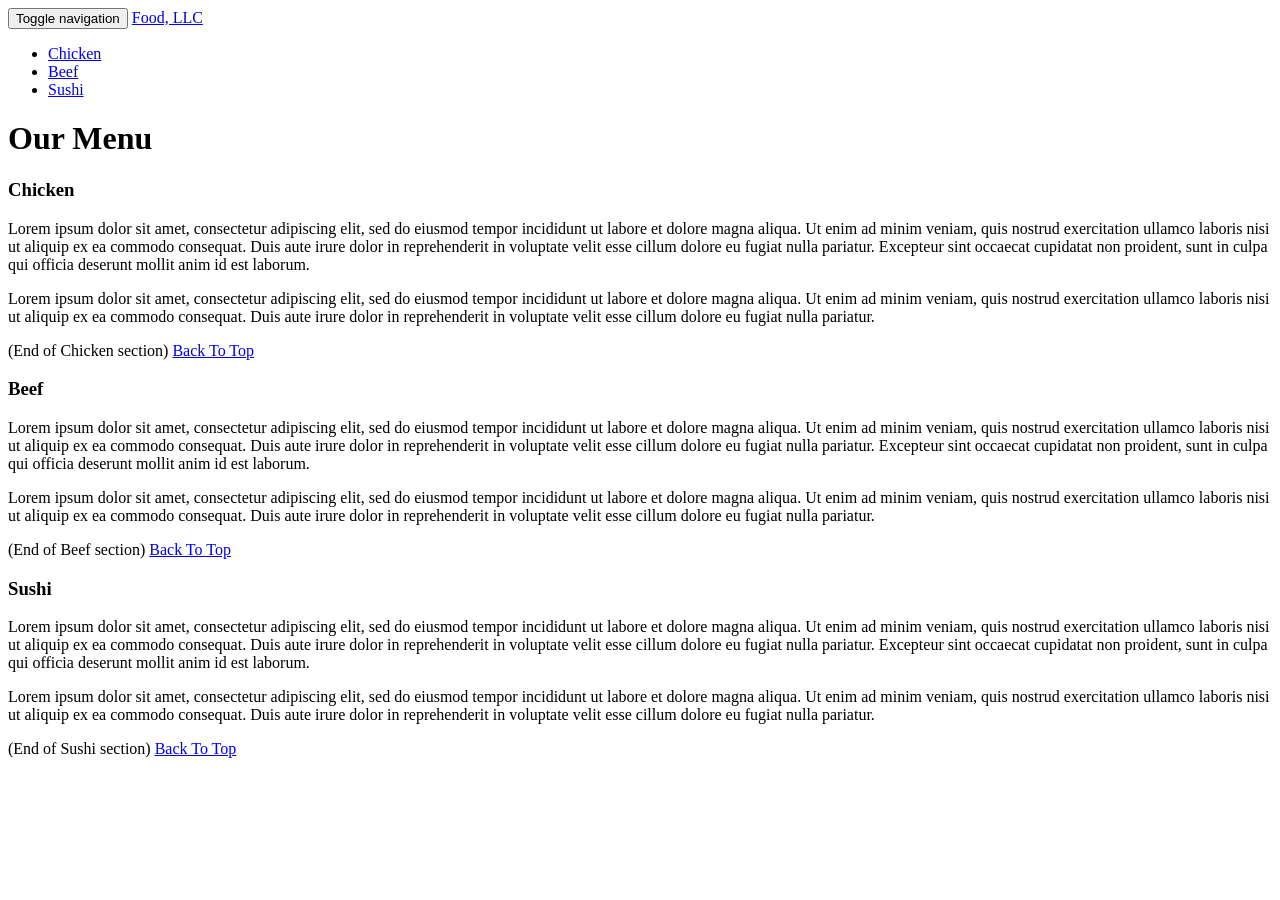
==== modue3-solution/index.html @ a4bc7d94 "Add initial HTML structure" ====
<!DOCTYPE html>
<html lang="en">

<head>
    <meta charset="UTF-8">
    <meta http-equiv="X-UA-Compatible" content="IE=edge">
    <meta name="viewport" content="width=device-width, initial-scale=1">

    <title>Food, LLC</title>

    <!-- Local Bootstrap CSS -->
    <link rel="stylesheet" href="css/bootstrap.min.css">

    <!-- My CSS -->
    <link rel="stylesheet" href="web_design.css">
</head>

<body>

    <!-- NAVBAR -->
    <nav id="header-nav" class="navbar navbar-default">
        <div class="container-fluid">

            <div class="navbar-header">

                <!-- Mobile hamburger button -->
                <button type="button"
                        class="navbar-toggle collapsed"
                        data-toggle="collapse"
                        data-target="#collapsable-nav"
                        aria-expanded="false">

                    <span class="sr-only">Toggle navigation</span>
                    <span class="icon-bar"></span>
                    <span class="icon-bar"></span>
                    <span class="icon-bar"></span>

                </button>

                <a class="navbar-brand" href="#">Food, LLC</a>

            </div>


            <!-- Mobile menu -->
            <div id="collapsable-nav"
                 class="collapse navbar-collapse">

                <ul id="nav-list"
                    class="nav navbar-nav visible-xs">

                    <li>
                        <a href="#chicken" class="text-center">
                            Chicken
                        </a>
                    </li>

                    <li>
                        <a href="#beef" class="text-center">
                            Beef
                        </a>
                    </li>

                    <li>
                        <a href="#sushi" class="text-center">
                            Sushi
                        </a>
                    </li>

                </ul>

            </div>

        </div>
    </nav>


    <!-- PAGE HEADING -->
    <h1 id="top" class="text-center">Our Menu</h1>


    <!-- MENU CONTENT -->
    <div class="container-fluid menu-container">

        <div class="row">


            <!-- CHICKEN -->
            <div class="col-md-4 col-sm-6 col-xs-12">

                <section id="chicken" class="menu-section">

                    <h3 class="text-center">Chicken</h3>

                    <p>
                        Lorem ipsum dolor sit amet, consectetur adipiscing elit,
                        sed do eiusmod tempor incididunt ut labore et dolore magna
                        aliqua. Ut enim ad minim veniam, quis nostrud exercitation
                        ullamco laboris nisi ut aliquip ex ea commodo consequat.
                        Duis aute irure dolor in reprehenderit in voluptate velit
                        esse cillum dolore eu fugiat nulla pariatur. Excepteur sint
                        occaecat cupidatat non proident, sunt in culpa qui officia
                        deserunt mollit anim id est laborum.
                    </p>

                    <p>
                        Lorem ipsum dolor sit amet, consectetur adipiscing elit,
                        sed do eiusmod tempor incididunt ut labore et dolore magna
                        aliqua. Ut enim ad minim veniam, quis nostrud exercitation
                        ullamco laboris nisi ut aliquip ex ea commodo consequat.
                        Duis aute irure dolor in reprehenderit in voluptate velit
                        esse cillum dolore eu fugiat nulla pariatur.
                    </p>

                    <div class="section-bottom">
                        (End of Chicken section)
                        <a href="#top">Back To Top</a>
                    </div>

                </section>

            </div>


            <!-- BEEF -->
            <div class="col-md-4 col-sm-6 col-xs-12">

                <section id="beef" class="menu-section">

                    <h3 class="text-center">Beef</h3>

                    <p>
                        Lorem ipsum dolor sit amet, consectetur adipiscing elit,
                        sed do eiusmod tempor incididunt ut labore et dolore magna
                        aliqua. Ut enim ad minim veniam, quis nostrud exercitation
                        ullamco laboris nisi ut aliquip ex ea commodo consequat.
                        Duis aute irure dolor in reprehenderit in voluptate velit
                        esse cillum dolore eu fugiat nulla pariatur. Excepteur sint
                        occaecat cupidatat non proident, sunt in culpa qui officia
                        deserunt mollit anim id est laborum.
                    </p>

                    <p>
                        Lorem ipsum dolor sit amet, consectetur adipiscing elit,
                        sed do eiusmod tempor incididunt ut labore et dolore magna
                        aliqua. Ut enim ad minim veniam, quis nostrud exercitation
                        ullamco laboris nisi ut aliquip ex ea commodo consequat.
                        Duis aute irure dolor in reprehenderit in voluptate velit
                        esse cillum dolore eu fugiat nulla pariatur.
                    </p>

                    <div class="section-bottom">
                        (End of Beef section)
                        <a href="#top">Back To Top</a>
                    </div>

                </section>

            </div>


            <!-- SUSHI -->
            <div class="col-md-4 col-sm-12 col-xs-12">

                <section id="sushi" class="menu-section">

                    <h3 class="text-center">Sushi</h3>

                    <p>
                        Lorem ipsum dolor sit amet, consectetur adipiscing elit,
                        sed do eiusmod tempor incididunt ut labore et dolore magna
                        aliqua. Ut enim ad minim veniam, quis nostrud exercitation
                        ullamco laboris nisi ut aliquip ex ea commodo consequat.
                        Duis aute irure dolor in reprehenderit in voluptate velit
                        esse cillum dolore eu fugiat nulla pariatur. Excepteur sint
                        occaecat cupidatat non proident, sunt in culpa qui officia
                        deserunt mollit anim id est laborum.
                    </p>

                    <p>
                        Lorem ipsum dolor sit amet, consectetur adipiscing elit,
                        sed do eiusmod tempor incididunt ut labore et dolore magna
                        aliqua. Ut enim ad minim veniam, quis nostrud exercitation
                        ullamco laboris nisi ut aliquip ex ea commodo consequat.
                        Duis aute irure dolor in reprehenderit in voluptate velit
                        esse cillum dolore eu fugiat nulla pariatur.
                    </p>

                    <div class="section-bottom">
                        (End of Sushi section)
                        <a href="#top">Back To Top</a>
                    </div>

                </section>

            </div>


        </div>
    </div>


    <!-- Bootstrap jQuery -->
    <script src="js/jquery-1.11.3.min.js"></script>

    <!-- Local Bootstrap JavaScript -->
    <script src="js/bootstrap.min.js"></script>

</body>

</html>
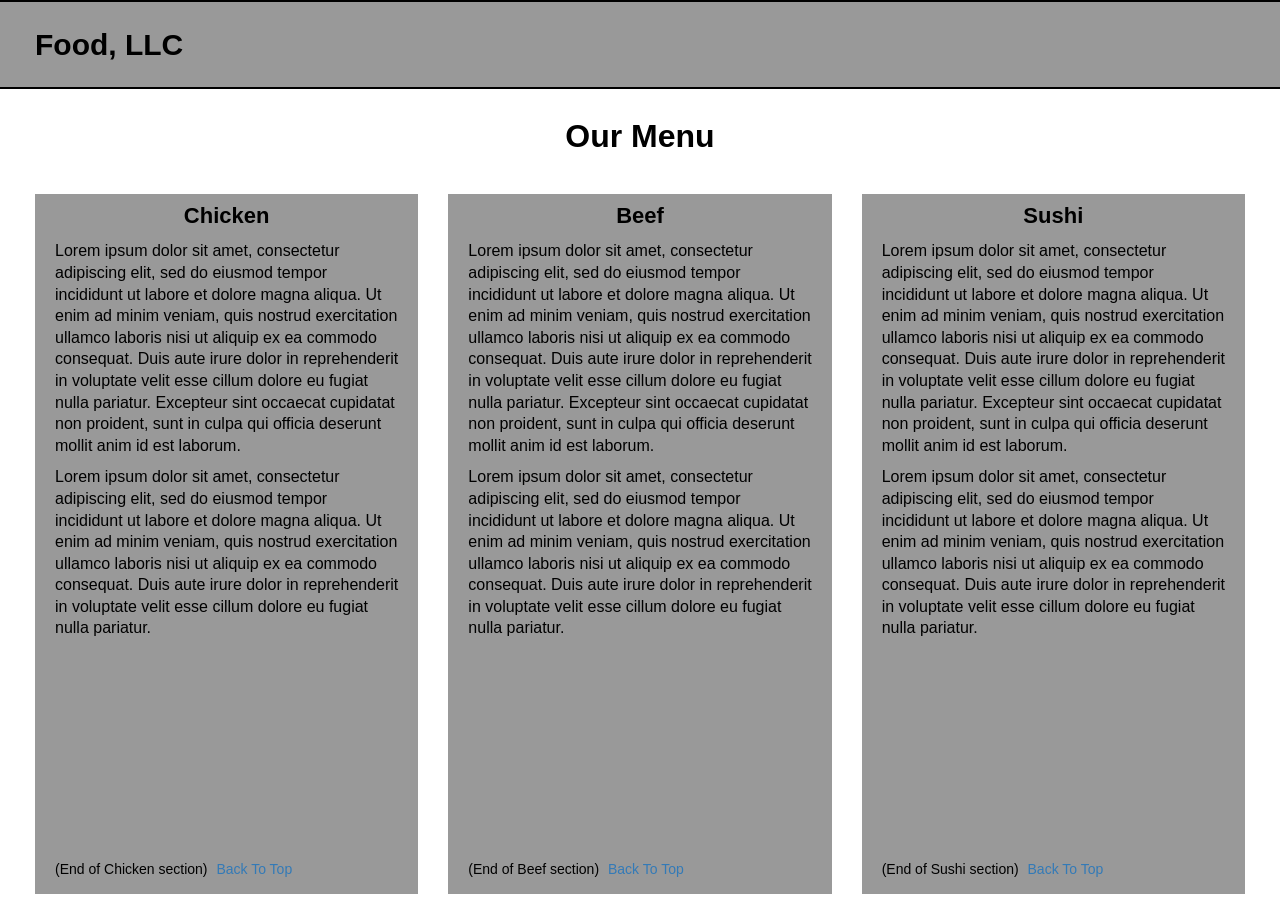
==== commit 99a05fd4: "Fix CSS link path in index.html" ====
--- a/modue3-solution/index.html
+++ b/modue3-solution/index.html
@@ -12,7 +12,7 @@
     <link rel="stylesheet" href="css/bootstrap.min.css">
 
     <!-- My CSS -->
-    <link rel="stylesheet" href="web_design.css">
+    <link rel="stylesheet" href="css/web_design.css">
 </head>
 
 <body>
--- a/modue3-solution/css/web_design.css
+++ b/modue3-solution/css/web_design.css
@@ -0,0 +1,231 @@
+/* 
+   General Design
+*/
+
+body {
+    font-family: Arial, Helvetica, sans-serif;
+    color: #000000;
+}
+
+
+/* 
+ Navbar
+*/
+
+#header-nav {
+    background-color: #999999;
+    border: 2px solid #000000;
+    border-left: 0;
+    border-right: 0;
+    border-radius: 0;
+
+    /* Navbar scrolls away with the page */
+    position: static;
+
+    margin-bottom: 0;
+    min-height: 85px;
+}
+
+
+.navbar-brand {
+    color: #000000 !important;
+    font-size: 30px;
+    font-weight: bold;
+    line-height: 55px;
+    height: 85px;
+    padding-left: 35px;
+}
+
+
+/* 
+   Page Heading
+*/
+
+#top {
+    font-size: 32px;
+    font-weight: bold;
+    margin-top: 30px;
+    margin-bottom: 40px;
+}
+
+
+/* 
+ Menu Content
+*/
+
+.menu-container {
+    padding-left: 35px;
+    padding-right: 35px;
+}
+
+
+.menu-section {
+    background-color: #999999;
+
+    /*
+       Makes each section tall enough to require scrolling.
+    */
+    min-height: 700px;
+
+    padding: 10px 20px 45px 20px;
+    margin-bottom: 30px;
+
+    position: relative;
+}
+
+
+.menu-section h3 {
+    font-size: 22px;
+    font-weight: bold;
+    margin-top: 0;
+    margin-bottom: 12px;
+}
+
+
+.menu-section p {
+    font-size: 16px;
+    line-height: 1.35;
+}
+
+
+/* 
+   Back to Top
+*/
+
+.section-bottom {
+    position: absolute;
+    bottom: 15px;
+    left: 20px;
+}
+
+
+.section-bottom a {
+    margin-left: 5px;
+}
+
+
+/* 
+   Mobile Menu Button
+*/
+
+.navbar-default .navbar-toggle {
+    border: 2px solid #000000;
+    margin-top: 18px;
+    margin-right: 25px;
+}
+
+
+.navbar-default .navbar-toggle .icon-bar {
+    background-color: #000000;
+    width: 26px;
+    height: 3px;
+}
+
+
+/* 
+   Mobile Only
+   Bootstrap xs: less than 768px
+*/
+
+@media (max-width: 767px) {
+
+    /* Navbar */
+
+    #header-nav {
+        min-height: 65px;
+    }
+
+
+    .navbar-brand {
+        height: 65px;
+        line-height: 35px;
+        font-size: 26px;
+        padding-left: 30px;
+    }
+
+
+    /* Hamburger */
+
+    .navbar-default .navbar-toggle {
+        margin-top: 10px;
+    }
+
+
+    /* Remove Bootstrap padding around expanded menu */
+
+    #collapsable-nav {
+        padding-left: 0;
+        padding-right: 0;
+        border-top: 2px solid #000000;
+    }
+
+
+    /* Mobile dropdown */
+
+    #nav-list {
+        width: 100%;
+        margin: 0;
+    }
+
+
+    #nav-list li {
+        background-color: #ffffff;
+        border-bottom: 1px solid #000000;
+    }
+
+
+    #nav-list li:last-child {
+        border-bottom: 0;
+    }
+
+
+    #nav-list li a {
+        color: #000000;
+        font-size: 16px;
+        padding-top: 5px;
+        padding-bottom: 5px;
+    }
+
+
+    /* Our Menu */
+
+    #top {
+        font-size: 28px;
+        margin-top: 20px;
+        margin-bottom: 20px;
+    }
+
+
+    /*
+       Narrow the content on mobile for design purposes.
+    */
+
+    .menu-container {
+        padding-left: 50px;
+        padding-right: 50px;
+    }
+
+
+    .menu-section {
+        min-height: 700px;
+        margin-bottom: 25px;
+        padding: 8px 15px 45px 15px;
+    }
+
+
+    .menu-section h3 {
+        font-size: 20px;
+        margin-bottom: 10px;
+    }
+
+
+    .menu-section p {
+        font-size: 16px;
+    }
+
+
+    .section-bottom {
+        left: 15px;
+    }
+
+}
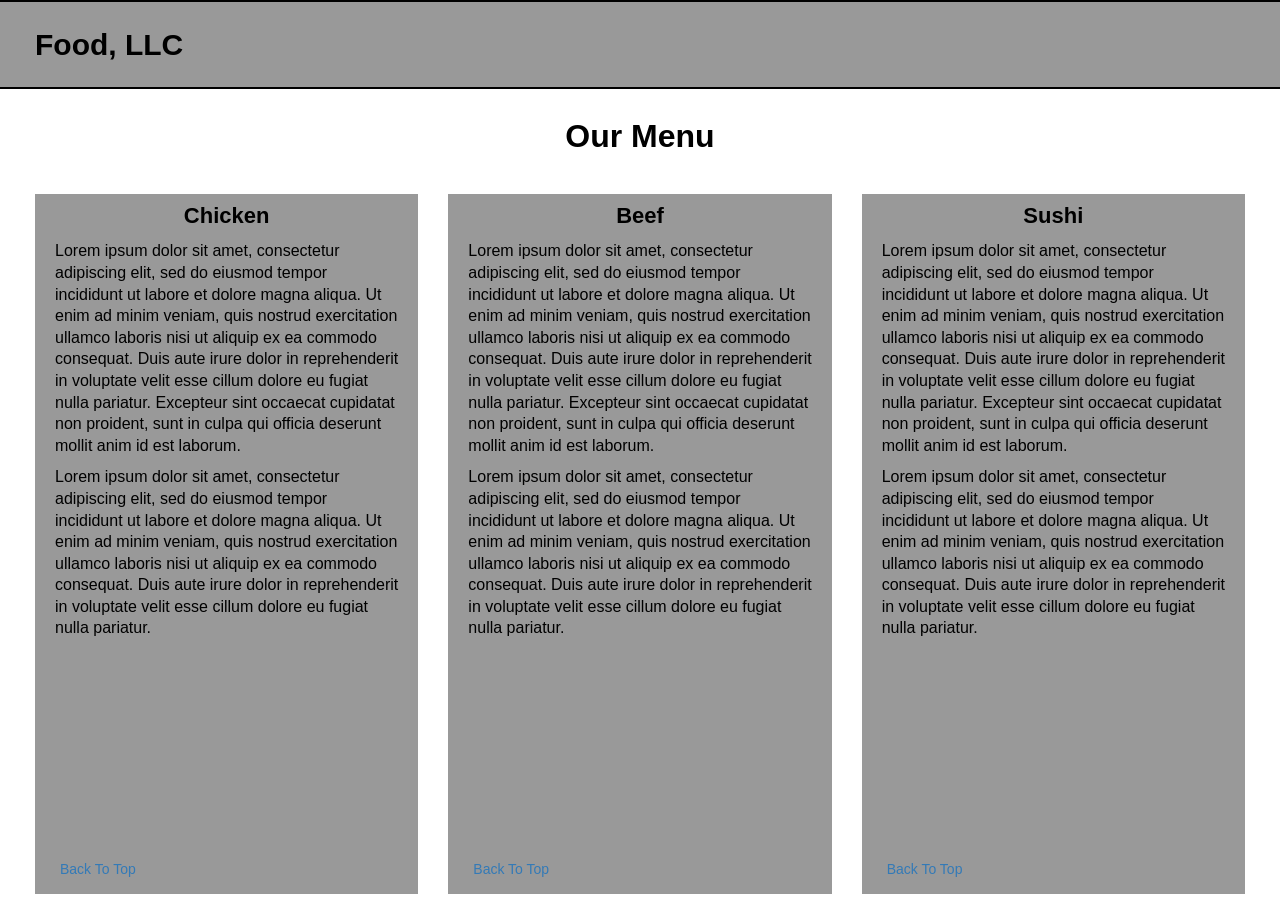
==== commit db2185fe: "Remove end section notes from index.html Removed section end notes for Chicken, Beef, and Sushi." ====
--- a/modue3-solution/index.html
+++ b/modue3-solution/index.html
@@ -113,7 +113,6 @@
                     </p>
 
                     <div class="section-bottom">
-                        (End of Chicken section)
                         <a href="#top">Back To Top</a>
                     </div>
 
@@ -150,7 +149,6 @@
                     </p>
 
                     <div class="section-bottom">
-                        (End of Beef section)
                         <a href="#top">Back To Top</a>
                     </div>
 
@@ -187,7 +185,6 @@
                     </p>
 
                     <div class="section-bottom">
-                        (End of Sushi section)
                         <a href="#top">Back To Top</a>
                     </div>
 
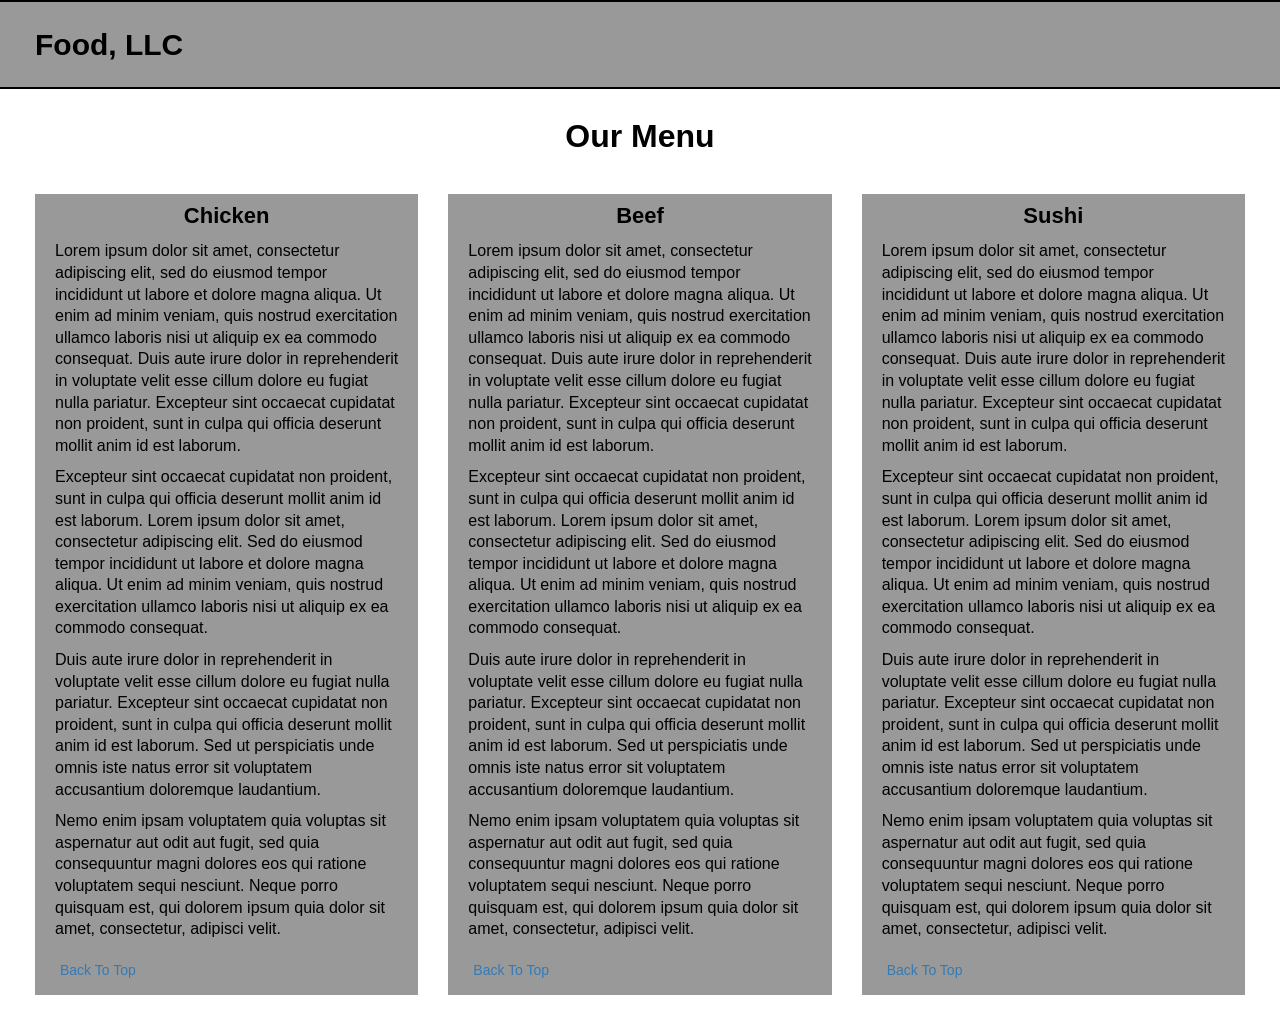
==== commit 73d7a6dc: "Added more text content to sections" ====
--- a/modue3-solution/index.html
+++ b/modue3-solution/index.html
@@ -104,13 +104,28 @@
                     </p>
 
                     <p>
-                        Lorem ipsum dolor sit amet, consectetur adipiscing elit,
-                        sed do eiusmod tempor incididunt ut labore et dolore magna
-                        aliqua. Ut enim ad minim veniam, quis nostrud exercitation
-                        ullamco laboris nisi ut aliquip ex ea commodo consequat.
-                        Duis aute irure dolor in reprehenderit in voluptate velit
-                        esse cillum dolore eu fugiat nulla pariatur.
-                    </p>
+                        Excepteur sint occaecat cupidatat non proident, sunt in culpa qui officia
+                        deserunt mollit anim id est laborum. Lorem ipsum dolor sit amet, consectetur
+                        adipiscing elit. Sed do eiusmod tempor incididunt ut labore et dolore magna
+                        aliqua. Ut enim ad minim veniam, quis nostrud exercitation ullamco laboris
+                        nisi ut aliquip ex ea commodo consequat.
+                    </p>
+
+                    <p>
+                        Duis aute irure dolor in reprehenderit in voluptate velit esse cillum dolore
+                        eu fugiat nulla pariatur. Excepteur sint occaecat cupidatat non proident,
+                        sunt in culpa qui officia deserunt mollit anim id est laborum. Sed ut
+                        perspiciatis unde omnis iste natus error sit voluptatem accusantium
+                        doloremque laudantium.
+                    </p>
+
+                    <p>
+                        Nemo enim ipsam voluptatem quia voluptas sit aspernatur aut odit aut fugit,
+                        sed quia consequuntur magni dolores eos qui ratione voluptatem sequi
+                        nesciunt. Neque porro quisquam est, qui dolorem ipsum quia dolor sit amet,
+                        consectetur, adipisci velit.
+                    </p>
+
 
                     <div class="section-bottom">
                         <a href="#top">Back To Top</a>
@@ -140,12 +155,26 @@
                     </p>
 
                     <p>
-                        Lorem ipsum dolor sit amet, consectetur adipiscing elit,
-                        sed do eiusmod tempor incididunt ut labore et dolore magna
-                        aliqua. Ut enim ad minim veniam, quis nostrud exercitation
-                        ullamco laboris nisi ut aliquip ex ea commodo consequat.
-                        Duis aute irure dolor in reprehenderit in voluptate velit
-                        esse cillum dolore eu fugiat nulla pariatur.
+                        Excepteur sint occaecat cupidatat non proident, sunt in culpa qui officia
+                        deserunt mollit anim id est laborum. Lorem ipsum dolor sit amet, consectetur
+                        adipiscing elit. Sed do eiusmod tempor incididunt ut labore et dolore magna
+                        aliqua. Ut enim ad minim veniam, quis nostrud exercitation ullamco laboris
+                        nisi ut aliquip ex ea commodo consequat.
+                    </p>
+
+                    <p>
+                        Duis aute irure dolor in reprehenderit in voluptate velit esse cillum dolore
+                        eu fugiat nulla pariatur. Excepteur sint occaecat cupidatat non proident,
+                        sunt in culpa qui officia deserunt mollit anim id est laborum. Sed ut
+                        perspiciatis unde omnis iste natus error sit voluptatem accusantium
+                        doloremque laudantium.
+                    </p>
+
+                    <p>
+                        Nemo enim ipsam voluptatem quia voluptas sit aspernatur aut odit aut fugit,
+                        sed quia consequuntur magni dolores eos qui ratione voluptatem sequi
+                        nesciunt. Neque porro quisquam est, qui dolorem ipsum quia dolor sit amet,
+                        consectetur, adipisci velit.
                     </p>
 
                     <div class="section-bottom">
@@ -176,13 +205,28 @@
                     </p>
 
                     <p>
-                        Lorem ipsum dolor sit amet, consectetur adipiscing elit,
-                        sed do eiusmod tempor incididunt ut labore et dolore magna
-                        aliqua. Ut enim ad minim veniam, quis nostrud exercitation
-                        ullamco laboris nisi ut aliquip ex ea commodo consequat.
-                        Duis aute irure dolor in reprehenderit in voluptate velit
-                        esse cillum dolore eu fugiat nulla pariatur.
-                    </p>
+                        Excepteur sint occaecat cupidatat non proident, sunt in culpa qui officia
+                        deserunt mollit anim id est laborum. Lorem ipsum dolor sit amet, consectetur
+                        adipiscing elit. Sed do eiusmod tempor incididunt ut labore et dolore magna
+                        aliqua. Ut enim ad minim veniam, quis nostrud exercitation ullamco laboris
+                        nisi ut aliquip ex ea commodo consequat.
+                    </p>
+
+                    <p>
+                        Duis aute irure dolor in reprehenderit in voluptate velit esse cillum dolore
+                        eu fugiat nulla pariatur. Excepteur sint occaecat cupidatat non proident,
+                        sunt in culpa qui officia deserunt mollit anim id est laborum. Sed ut
+                        perspiciatis unde omnis iste natus error sit voluptatem accusantium
+                        doloremque laudantium.
+                    </p>
+
+                    <p>
+                        Nemo enim ipsam voluptatem quia voluptas sit aspernatur aut odit aut fugit,
+                        sed quia consequuntur magni dolores eos qui ratione voluptatem sequi
+                        nesciunt. Neque porro quisquam est, qui dolorem ipsum quia dolor sit amet,
+                        consectetur, adipisci velit.
+                    </p>
+
 
                     <div class="section-bottom">
                         <a href="#top">Back To Top</a>
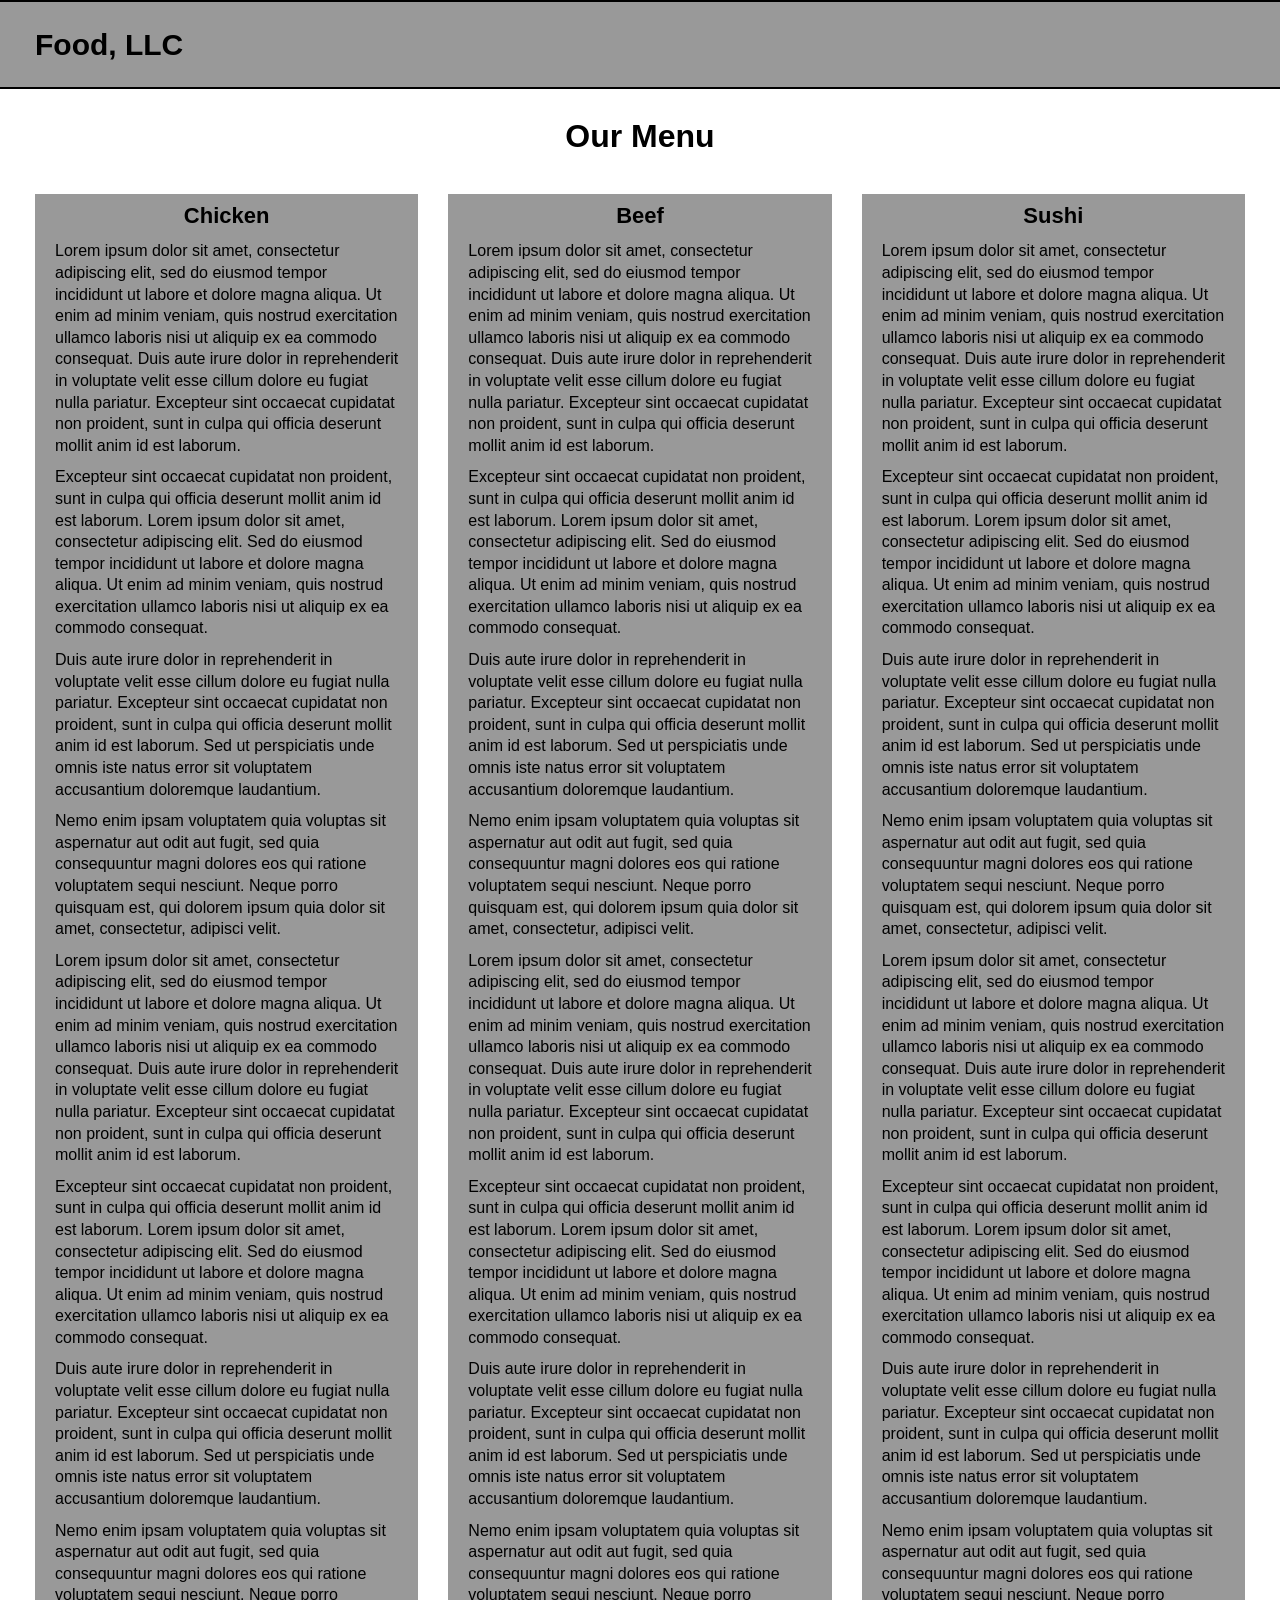
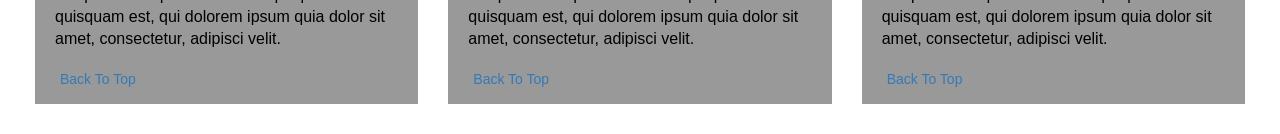
==== commit cfdaf8d1: "extended the texts" ====
--- a/modue3-solution/index.html
+++ b/modue3-solution/index.html
@@ -126,6 +126,40 @@
                         consectetur, adipisci velit.
                     </p>
 
+                    <p>
+                        Lorem ipsum dolor sit amet, consectetur adipiscing elit,
+                        sed do eiusmod tempor incididunt ut labore et dolore magna
+                        aliqua. Ut enim ad minim veniam, quis nostrud exercitation
+                        ullamco laboris nisi ut aliquip ex ea commodo consequat.
+                        Duis aute irure dolor in reprehenderit in voluptate velit
+                        esse cillum dolore eu fugiat nulla pariatur. Excepteur sint
+                        occaecat cupidatat non proident, sunt in culpa qui officia
+                        deserunt mollit anim id est laborum.
+                    </p>
+
+                    <p>
+                        Excepteur sint occaecat cupidatat non proident, sunt in culpa qui officia
+                        deserunt mollit anim id est laborum. Lorem ipsum dolor sit amet, consectetur
+                        adipiscing elit. Sed do eiusmod tempor incididunt ut labore et dolore magna
+                        aliqua. Ut enim ad minim veniam, quis nostrud exercitation ullamco laboris
+                        nisi ut aliquip ex ea commodo consequat.
+                    </p>
+
+                    <p>
+                        Duis aute irure dolor in reprehenderit in voluptate velit esse cillum dolore
+                        eu fugiat nulla pariatur. Excepteur sint occaecat cupidatat non proident,
+                        sunt in culpa qui officia deserunt mollit anim id est laborum. Sed ut
+                        perspiciatis unde omnis iste natus error sit voluptatem accusantium
+                        doloremque laudantium.
+                    </p>
+
+                    <p>
+                        Nemo enim ipsam voluptatem quia voluptas sit aspernatur aut odit aut fugit,
+                        sed quia consequuntur magni dolores eos qui ratione voluptatem sequi
+                        nesciunt. Neque porro quisquam est, qui dolorem ipsum quia dolor sit amet,
+                        consectetur, adipisci velit.
+                    </p>
+
 
                     <div class="section-bottom">
                         <a href="#top">Back To Top</a>
@@ -177,6 +211,40 @@
                         consectetur, adipisci velit.
                     </p>
 
+                    <p>
+                        Lorem ipsum dolor sit amet, consectetur adipiscing elit,
+                        sed do eiusmod tempor incididunt ut labore et dolore magna
+                        aliqua. Ut enim ad minim veniam, quis nostrud exercitation
+                        ullamco laboris nisi ut aliquip ex ea commodo consequat.
+                        Duis aute irure dolor in reprehenderit in voluptate velit
+                        esse cillum dolore eu fugiat nulla pariatur. Excepteur sint
+                        occaecat cupidatat non proident, sunt in culpa qui officia
+                        deserunt mollit anim id est laborum.
+                    </p>
+
+                    <p>
+                        Excepteur sint occaecat cupidatat non proident, sunt in culpa qui officia
+                        deserunt mollit anim id est laborum. Lorem ipsum dolor sit amet, consectetur
+                        adipiscing elit. Sed do eiusmod tempor incididunt ut labore et dolore magna
+                        aliqua. Ut enim ad minim veniam, quis nostrud exercitation ullamco laboris
+                        nisi ut aliquip ex ea commodo consequat.
+                    </p>
+
+                    <p>
+                        Duis aute irure dolor in reprehenderit in voluptate velit esse cillum dolore
+                        eu fugiat nulla pariatur. Excepteur sint occaecat cupidatat non proident,
+                        sunt in culpa qui officia deserunt mollit anim id est laborum. Sed ut
+                        perspiciatis unde omnis iste natus error sit voluptatem accusantium
+                        doloremque laudantium.
+                    </p>
+
+                    <p>
+                        Nemo enim ipsam voluptatem quia voluptas sit aspernatur aut odit aut fugit,
+                        sed quia consequuntur magni dolores eos qui ratione voluptatem sequi
+                        nesciunt. Neque porro quisquam est, qui dolorem ipsum quia dolor sit amet,
+                        consectetur, adipisci velit.
+                    </p>
+
                     <div class="section-bottom">
                         <a href="#top">Back To Top</a>
                     </div>
@@ -227,6 +295,40 @@
                         consectetur, adipisci velit.
                     </p>
 
+                    <p>
+                        Lorem ipsum dolor sit amet, consectetur adipiscing elit,
+                        sed do eiusmod tempor incididunt ut labore et dolore magna
+                        aliqua. Ut enim ad minim veniam, quis nostrud exercitation
+                        ullamco laboris nisi ut aliquip ex ea commodo consequat.
+                        Duis aute irure dolor in reprehenderit in voluptate velit
+                        esse cillum dolore eu fugiat nulla pariatur. Excepteur sint
+                        occaecat cupidatat non proident, sunt in culpa qui officia
+                        deserunt mollit anim id est laborum.
+                    </p>
+
+                    <p>
+                        Excepteur sint occaecat cupidatat non proident, sunt in culpa qui officia
+                        deserunt mollit anim id est laborum. Lorem ipsum dolor sit amet, consectetur
+                        adipiscing elit. Sed do eiusmod tempor incididunt ut labore et dolore magna
+                        aliqua. Ut enim ad minim veniam, quis nostrud exercitation ullamco laboris
+                        nisi ut aliquip ex ea commodo consequat.
+                    </p>
+
+                    <p>
+                        Duis aute irure dolor in reprehenderit in voluptate velit esse cillum dolore
+                        eu fugiat nulla pariatur. Excepteur sint occaecat cupidatat non proident,
+                        sunt in culpa qui officia deserunt mollit anim id est laborum. Sed ut
+                        perspiciatis unde omnis iste natus error sit voluptatem accusantium
+                        doloremque laudantium.
+                    </p>
+
+                    <p>
+                        Nemo enim ipsam voluptatem quia voluptas sit aspernatur aut odit aut fugit,
+                        sed quia consequuntur magni dolores eos qui ratione voluptatem sequi
+                        nesciunt. Neque porro quisquam est, qui dolorem ipsum quia dolor sit amet,
+                        consectetur, adipisci velit.
+                    </p>
+
 
                     <div class="section-bottom">
                         <a href="#top">Back To Top</a>
